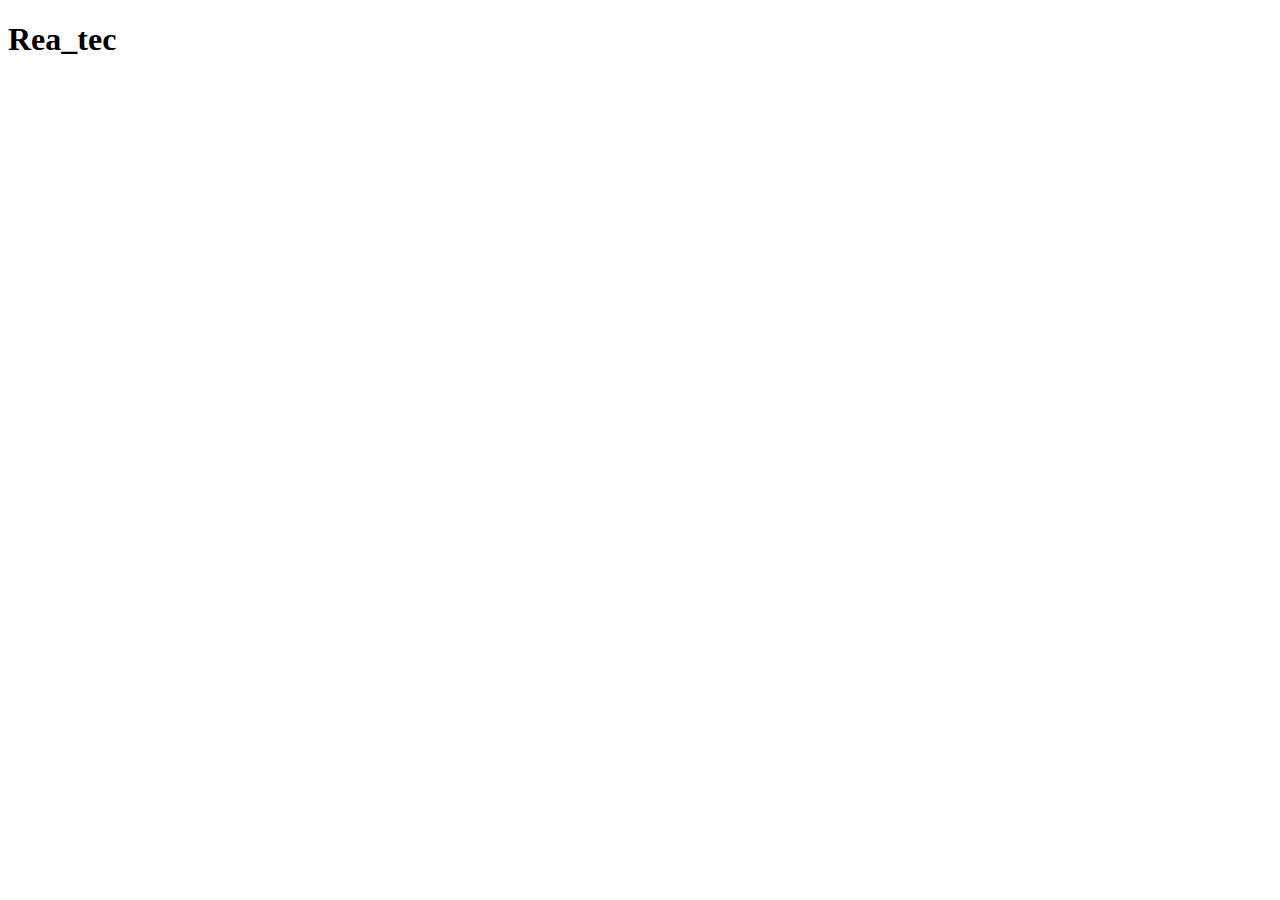
==== Project_01.html @ 4a527b48 "Creación de archivo Project_01.html" ====
<!DOCTYPE html>
<html lang="en">
<head>
    <meta charset="UTF-8">
    <meta http-equiv="X-UA-Compatible" content="IE=edge">
    <meta name="viewport" content="width=device-width, initial-scale=1.0">
    <title>Rea_tec</title>
</head>
<body>
    <h1>Rea_tec</h1>
</body>
</html>
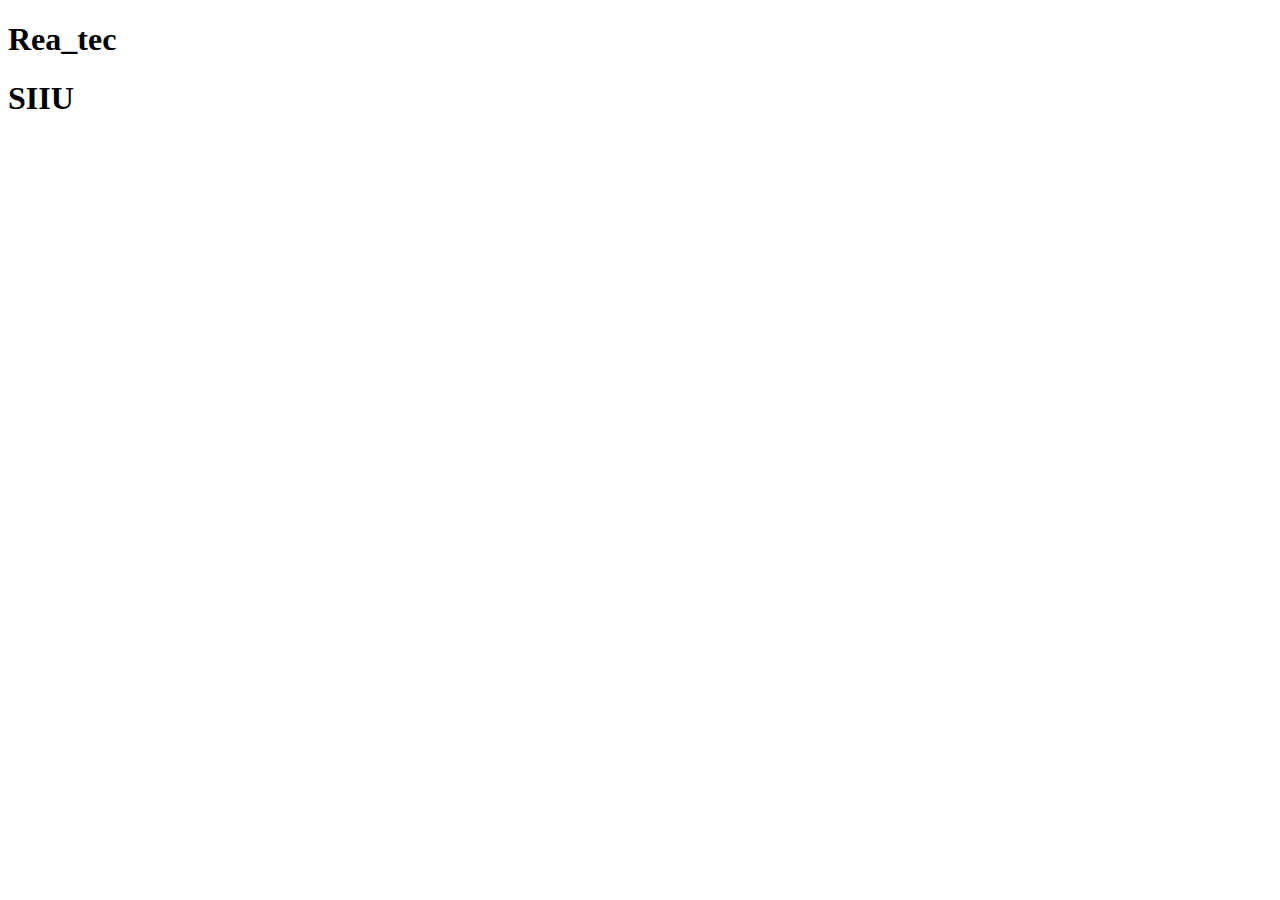
==== commit df559b0f: "Update Project_01.html" ====
--- a/Project_01.html
+++ b/Project_01.html
@@ -8,5 +8,6 @@
 </head>
 <body>
     <h1>Rea_tec</h1>
+    <h1>SIIU</h1>
 </body>
 </html>